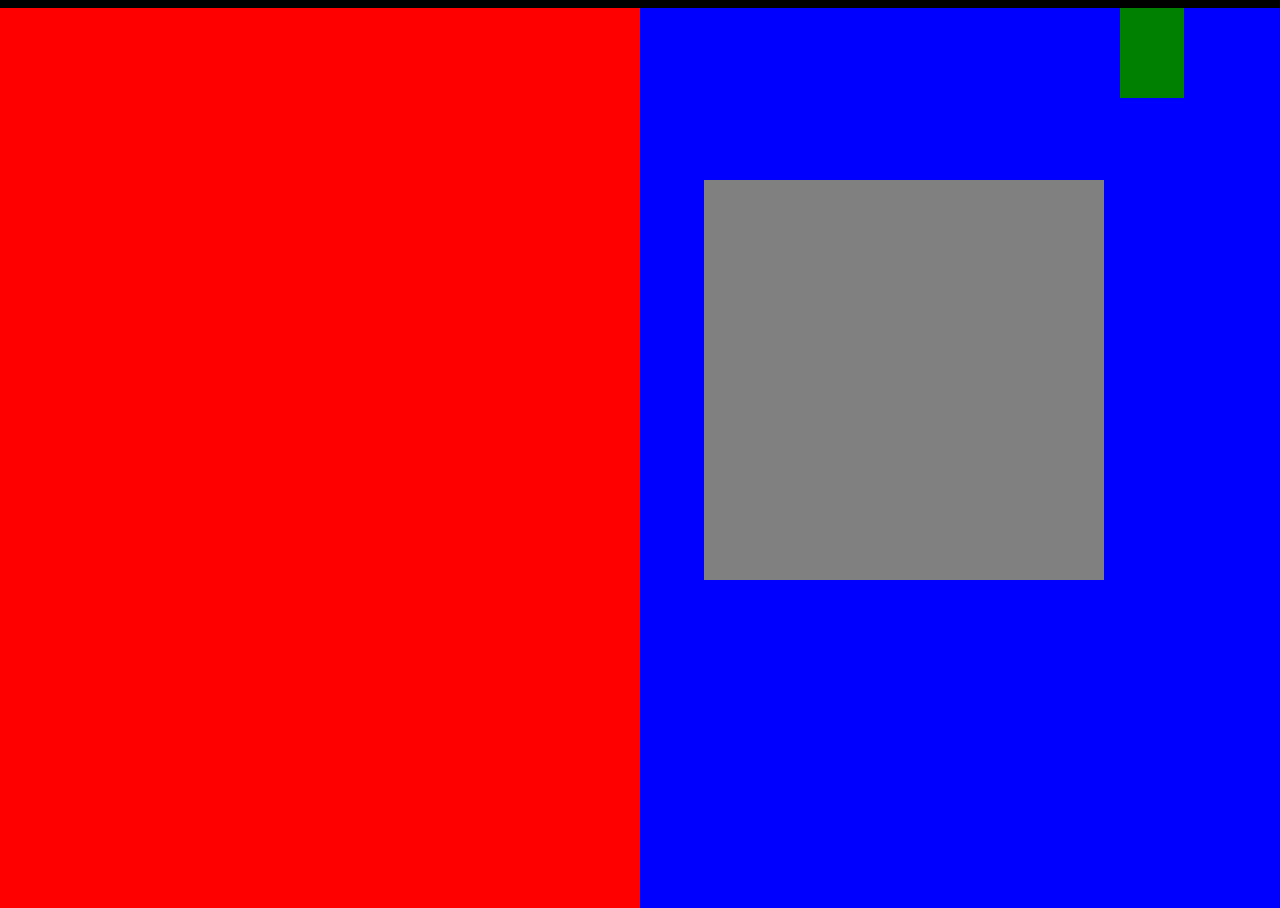
==== esconde-esconde/index.html @ 2f6d8db1 "Modelo jogo esconde-esconde" ====
<html>
    <style>
        html{
            background: black;
        }
        #escondido{
            height: 100%;
            width: 50%;
            background: red;
            position: absolute;
            right: 50%;
        }
        #salvando{
            height: 100%;
            width: 50%;
            background: blue;
            position: absolute;
            left: 50%;
        }
        #guarda{
            height: 10%;
            width: 5%;
            background: green;
            position: absolute;
            left: 87.5%;
        }
        #porcentagem{
            width: 200px;
            height: 200px;
            background: white;
            position: absolute;
            top: 87.5%;
        }
        #jaula{
            width: 400px;
            height: 400px;
            background: gray;
            position: absolute;
            top: 20%;
            left: 55%;
            font-size: 30px;
            color: red;
        }
    </style>
    <head>
        <script src="https://ajax.googleapis.com/ajax/libs/jquery/3.5.1/jquery.min.js"></script>
    </head>
    <body>
        <div id="main_div">
            <div id="nivel0">
                
            </div>
            <div id="nivel1">
                <div id="escondido"></div>
                <div id="salvando"></div>
                <div id="guarda"></div>
                <div id="jaula"></div>
            </div>
        </div>
    </body>
    <script>
        var nivel = 2;
        var tempoGuarda;
        var tempoEsperaGuarda;
        var tempoInicioGuarda;
        var velocidadeSalva;
        tempoInicioGuarda = 2000;
        if(nivel == 1){
            tempoGuarda = 2000;
            tempoEsperaGuarda = 10000;
            velocidadeSalva = 7;
        }else if(nivel == 2){
            tempoGuarda = 1700;
            tempoEsperaGuarda = 8000;
            velocidadeSalva = 12;
        }else if(nivel == 3){
            tempoGuarda = 1300;
            tempoEsperaGuarda = 5000;
            velocidadeSalva = 15;
        }
        var aaa;
        var olhando = false;
        var andando = false;
        var currentMousePos = { x: -1, y: -1 };
        var myVar;
        async function sleep(time) {
            await new Promise(resolve => setTimeout(resolve, time))
        }
        jogando = false;
        carrega = 0;
        salvo = false;
        a = 0;
        async function guarda() {
            await sleep(tempoInicioGuarda);
            while(!salvo){
                guardaAnda();
                await sleep(tempoEsperaGuarda)
            }
        }
        function dentro(){
            return (currentMousePos.x >= 730 && currentMousePos.x <= 1130 && currentMousePos.y >= 120 && currentMousePos.y <= 520);
        }
        async function trabalhando() {
            jogando = true;
            while(dentro() && Math.floor(carrega/10) < 100){
                carrega++;
                $("#jaula").html(Math.floor(carrega/10)+'%');
                await sleep(velocidadeSalva)
            }
            jogando = false;
            if(carrega == 1000 && !salvo){
                alert('salvo!');
                guardaVolta();
                aaa.stop();
                salvo = true;
            }
        }
        guarda();
        jQuery(function($) {
            $(document).mousemove(function(event) {
                currentMousePos.x = event.pageX;
                currentMousePos.y = event.pageY;
                if(!jogando)
                    trabalhando();
            });
        });

        async function procura(){
            var carregando = 0;
            while(carregando++ < 10){
                if(currentMousePos.x >= 650){
                    alert('encontrado');
                }
                await sleep(tempoGuarda/10)
            }
            guardaVolta();
        }

        function guardaVolta(){
            aaa = $("#guarda").animate({height: '10%'}, tempoGuarda, function(){andando = false});
        }

        function guardaAnda(){
            andando = true;
            $("#guarda").animate({height: '70%'}, tempoGuarda, procura);
        }
    </script>
</html>
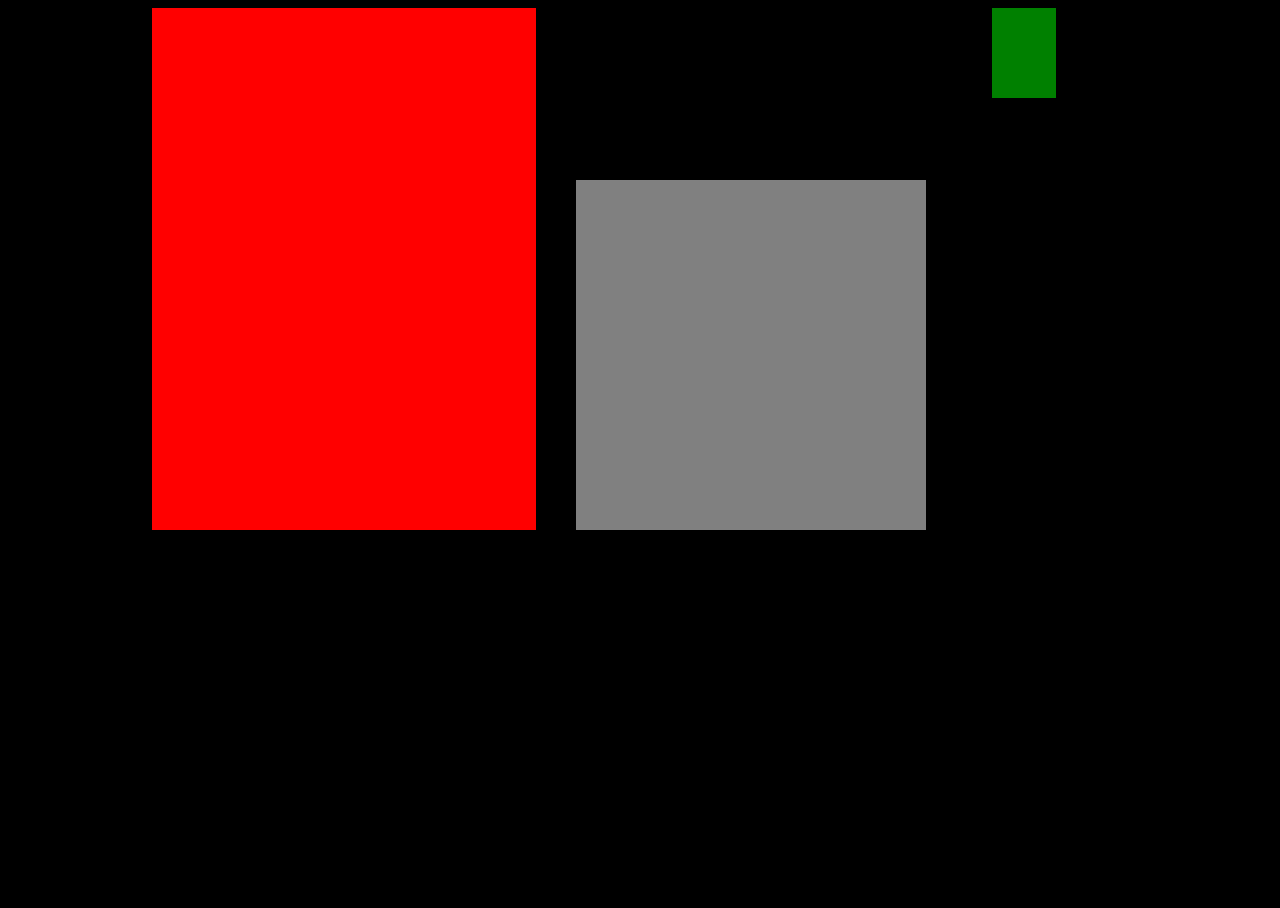
==== commit 4d26530c: "jogo trafico animais" ====
--- a/esconde-esconde/index.html
+++ b/esconde-esconde/index.html
@@ -3,146 +3,18 @@
         html{
             background: black;
         }
-        #escondido{
-            height: 100%;
-            width: 50%;
-            background: red;
-            position: absolute;
-            right: 50%;
-        }
-        #salvando{
-            height: 100%;
-            width: 50%;
-            background: blue;
-            position: absolute;
-            left: 50%;
-        }
-        #guarda{
-            height: 10%;
-            width: 5%;
-            background: green;
-            position: absolute;
-            left: 87.5%;
-        }
-        #porcentagem{
-            width: 200px;
-            height: 200px;
-            background: white;
-            position: absolute;
-            top: 87.5%;
-        }
-        #jaula{
-            width: 400px;
-            height: 400px;
-            background: gray;
-            position: absolute;
-            top: 20%;
-            left: 55%;
-            font-size: 30px;
-            color: red;
-        }
     </style>
     <head>
+        <link rel="stylesheet" type="text/css" href="../css/trafico_animais.css" />
         <script src="https://ajax.googleapis.com/ajax/libs/jquery/3.5.1/jquery.min.js"></script>
     </head>
     <body>
         <div id="main_div">
-            <div id="nivel0">
-                
-            </div>
-            <div id="nivel1">
-                <div id="escondido"></div>
-                <div id="salvando"></div>
-                <div id="guarda"></div>
-                <div id="jaula"></div>
-            </div>
+                <div id="trafico_animais_escondido"></div>
+                <div id="trafico_animais_salvando"></div>
+                <div id="trafico_animais_guarda"></div>
+                <div id="trafico_animais_jaula"></div>
         </div>
     </body>
-    <script>
-        var nivel = 2;
-        var tempoGuarda;
-        var tempoEsperaGuarda;
-        var tempoInicioGuarda;
-        var velocidadeSalva;
-        tempoInicioGuarda = 2000;
-        if(nivel == 1){
-            tempoGuarda = 2000;
-            tempoEsperaGuarda = 10000;
-            velocidadeSalva = 7;
-        }else if(nivel == 2){
-            tempoGuarda = 1700;
-            tempoEsperaGuarda = 8000;
-            velocidadeSalva = 12;
-        }else if(nivel == 3){
-            tempoGuarda = 1300;
-            tempoEsperaGuarda = 5000;
-            velocidadeSalva = 15;
-        }
-        var aaa;
-        var olhando = false;
-        var andando = false;
-        var currentMousePos = { x: -1, y: -1 };
-        var myVar;
-        async function sleep(time) {
-            await new Promise(resolve => setTimeout(resolve, time))
-        }
-        jogando = false;
-        carrega = 0;
-        salvo = false;
-        a = 0;
-        async function guarda() {
-            await sleep(tempoInicioGuarda);
-            while(!salvo){
-                guardaAnda();
-                await sleep(tempoEsperaGuarda)
-            }
-        }
-        function dentro(){
-            return (currentMousePos.x >= 730 && currentMousePos.x <= 1130 && currentMousePos.y >= 120 && currentMousePos.y <= 520);
-        }
-        async function trabalhando() {
-            jogando = true;
-            while(dentro() && Math.floor(carrega/10) < 100){
-                carrega++;
-                $("#jaula").html(Math.floor(carrega/10)+'%');
-                await sleep(velocidadeSalva)
-            }
-            jogando = false;
-            if(carrega == 1000 && !salvo){
-                alert('salvo!');
-                guardaVolta();
-                aaa.stop();
-                salvo = true;
-            }
-        }
-        guarda();
-        jQuery(function($) {
-            $(document).mousemove(function(event) {
-                currentMousePos.x = event.pageX;
-                currentMousePos.y = event.pageY;
-                if(!jogando)
-                    trabalhando();
-            });
-        });
-
-        async function procura(){
-            var carregando = 0;
-            while(carregando++ < 10){
-                if(currentMousePos.x >= 650){
-                    alert('encontrado');
-                }
-                await sleep(tempoGuarda/10)
-            }
-            guardaVolta();
-        }
-
-        function guardaVolta(){
-            aaa = $("#guarda").animate({height: '10%'}, tempoGuarda, function(){andando = false});
-        }
-
-        function guardaAnda(){
-            andando = true;
-            $("#guarda").animate({height: '70%'}, tempoGuarda, procura);
-        }
-    </script>
+    <script src="../js/trafico_animais.js"></script>
 </html>--- a/css/trafico_animais.css
+++ b/css/trafico_animais.css
@@ -0,0 +1,45 @@
+#trafico_animais_escondido{
+    height: 58%;
+    width: 30%;
+    background: red;
+    position: absolute;
+    left: 11.9%;
+}
+#trafico_animais_salvando{
+    height: 100%;
+    width: 50%;
+    position: absolute;
+    left: 40%;
+}
+#trafico_animais_guarda{
+    height: 10%;
+    width: 5%;
+    background: green;
+    position: absolute;
+    left: 77.5%;
+}
+#trafico_animais_porcentagem{
+    width: 200px;
+    height: 200px;
+    background: white;
+    position: absolute;
+    top: 87.5%;
+}
+#trafico_animais_jaula{
+    width: 350px;
+    height: 350px;
+    background: gray;
+    position: absolute;
+    top: 20%;
+    left: 45%;
+    font-size: 30px;
+    color: red;
+}
+#trafico_animais_inicio_jaula, #trafico_animais_fim_jaula, #trafico_animais_inicio_salvando, #trafico_animais_fim_salvando{
+    width: 1px;
+    height: 1px;
+}
+#trafico_animais_fim_jaula, #trafico_animais_fim_salvando{
+    float: right;
+    margin-top: 88%;
+}